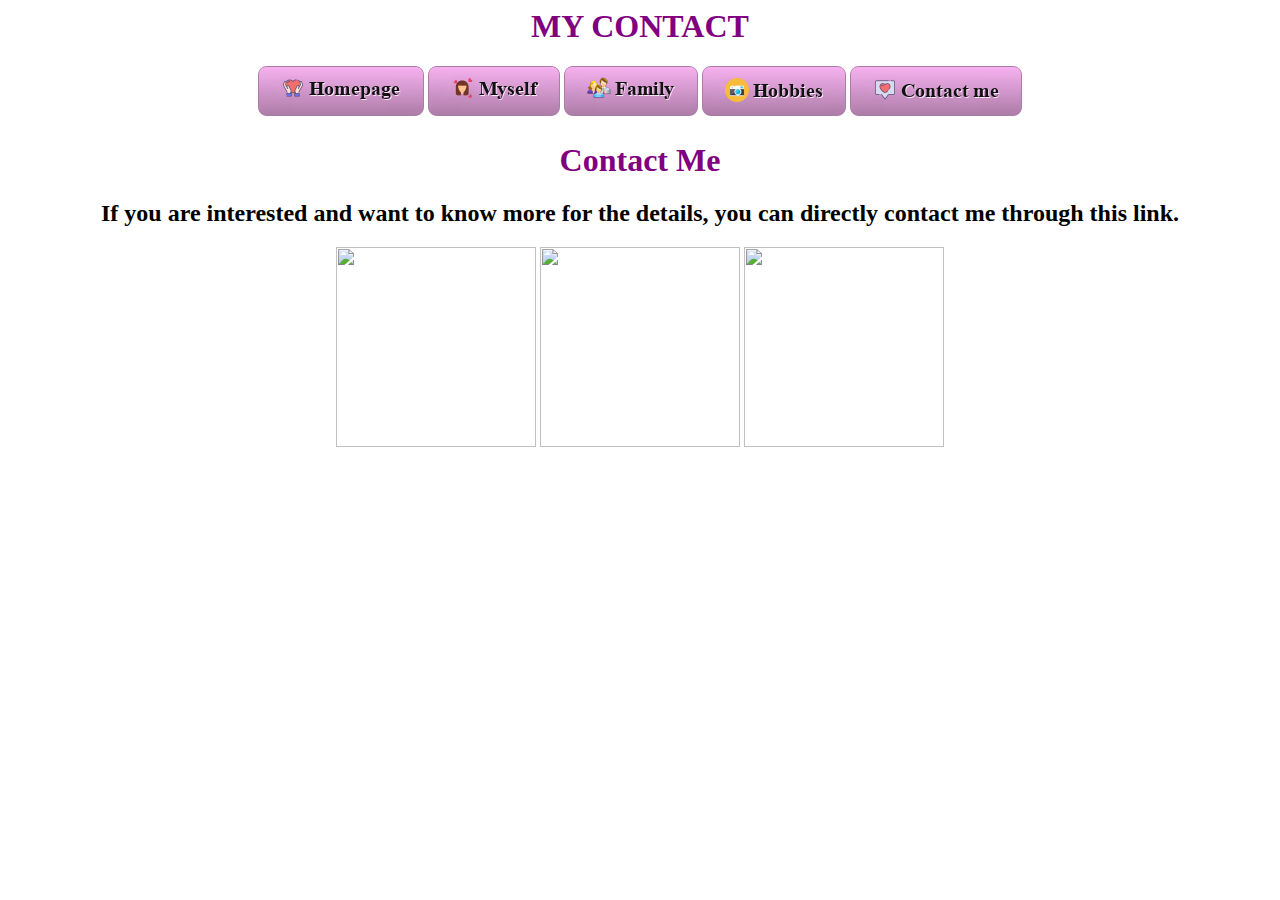
==== contactme.html @ 6cd3e588 "Create contactme.html" ====
<html>
	<head>
		<title>Contact</title>
	</head>
<body background="a.gif">
<center><h1 style="color: purple">MY CONTACT</h1>

<!--external links-->


<a href="index.html"><img src="1.png"></a>
<a href="myself.html"><img src="2.png"></a>
<a href="family.html"><img src="3.png"></a>
<a href="hobbies.html"><img src="4.png"></a>
<a href="contactme.html"><img src="5.png"></a>

<h1 style="color: purple">Contact Me</h1>

<h2> If you are interested and want to know more for the details, you can directly contact me through this link.</h2>

	<a href="http://www.wasap.my/60169226715"><img src="ws.png"height="200px"></a>

	<a href="https://www.instagram.com/aishah_afz/"><img src="ig.png"height="200px"></a>

	<a href="https://www.facebook.com/aishah19/"><img src="fb.png"height="200px"></a></center>

</body>
</html>
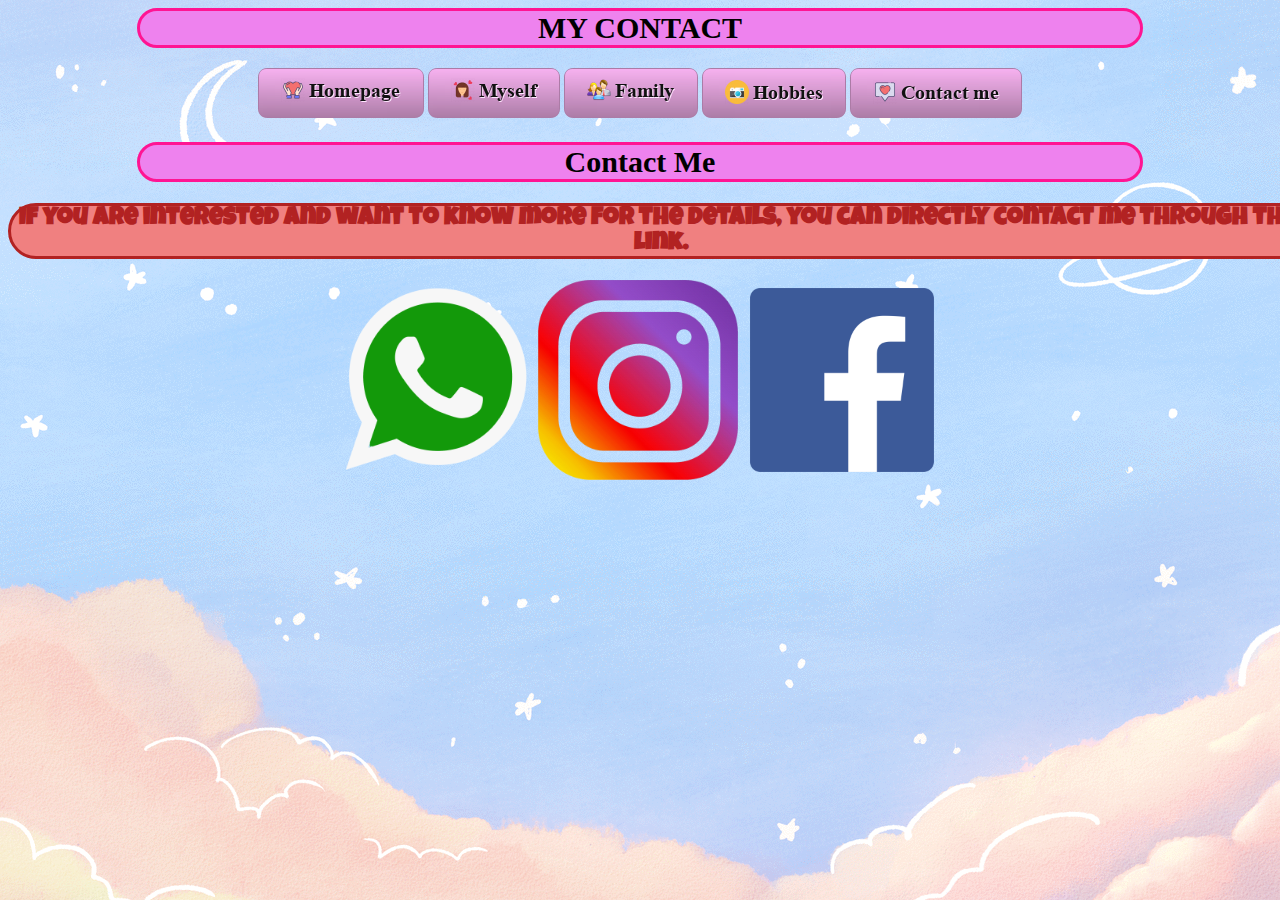
==== commit f1bd92b5: "Update contactme.html" ====
--- a/contactme.html
+++ b/contactme.html
@@ -1,9 +1,12 @@
 <html>
 	<head>
 		<title>Contact</title>
+		<link rel="stylesheet" href="style.css">
+		<link rel="preconnect" href="https://fonts.gstatic.com">
+<link href="https://fonts.googleapis.com/css2?family=Allura&family=Cookie&family=Euphoria+Script&family=Hi+Melody&family=Luckiest+Guy&family=Sacramento&display=swap" rel="stylesheet">
 	</head>
 <body background="a.gif">
-<center><h1 style="color: purple">MY CONTACT</h1>
+<center><h1>MY CONTACT</h1>
 
 <!--external links-->
 
@@ -14,7 +17,7 @@
 <a href="hobbies.html"><img src="4.png"></a>
 <a href="contactme.html"><img src="5.png"></a>
 
-<h1 style="color: purple">Contact Me</h1>
+<h1>Contact Me</h1>
 
 <h2> If you are interested and want to know more for the details, you can directly contact me through this link.</h2>
 
--- a/style.css
+++ b/style.css
@@ -0,0 +1,60 @@
+body
+{
+background-color:#DDA0DD;
+}
+
+h1
+{
+background-color: #EE82EE;
+width: 1000px;
+color: #8B008B
+font-family: 'Hi Melody', cursive;
+font-size: 30px;
+border: solid;
+border-color: #FF1493;
+border-radius: 50px;
+padding: 0px;
+}
+
+
+h2
+{
+background-color:#F08080;
+width: 1300px;
+color: #B22222;
+font-family: 'Luckiest Guy', cursive;
+font-size: 25px;
+border: solid;
+border-color: #B22222;
+border-radius: 50px;
+padding: 0px;
+}
+
+
+h3
+{
+background-color:#FF6347;
+width: 1300px;
+color: #B22222;
+font-family: 'Allura', cursive;
+font-size: 25px;
+}
+
+
+h4
+{
+background-color:#D8BFD8;
+width: 1300px;
+color: #DC143C;
+font-family: 'Sacramento', cursive;
+font-size: 20px;
+}
+
+p
+{
+background-color:#FFB6C1;
+width: 1300px;
+color: #C71585;
+font-family: 'Cookie', cursive;
+font-size: 20px;
+}
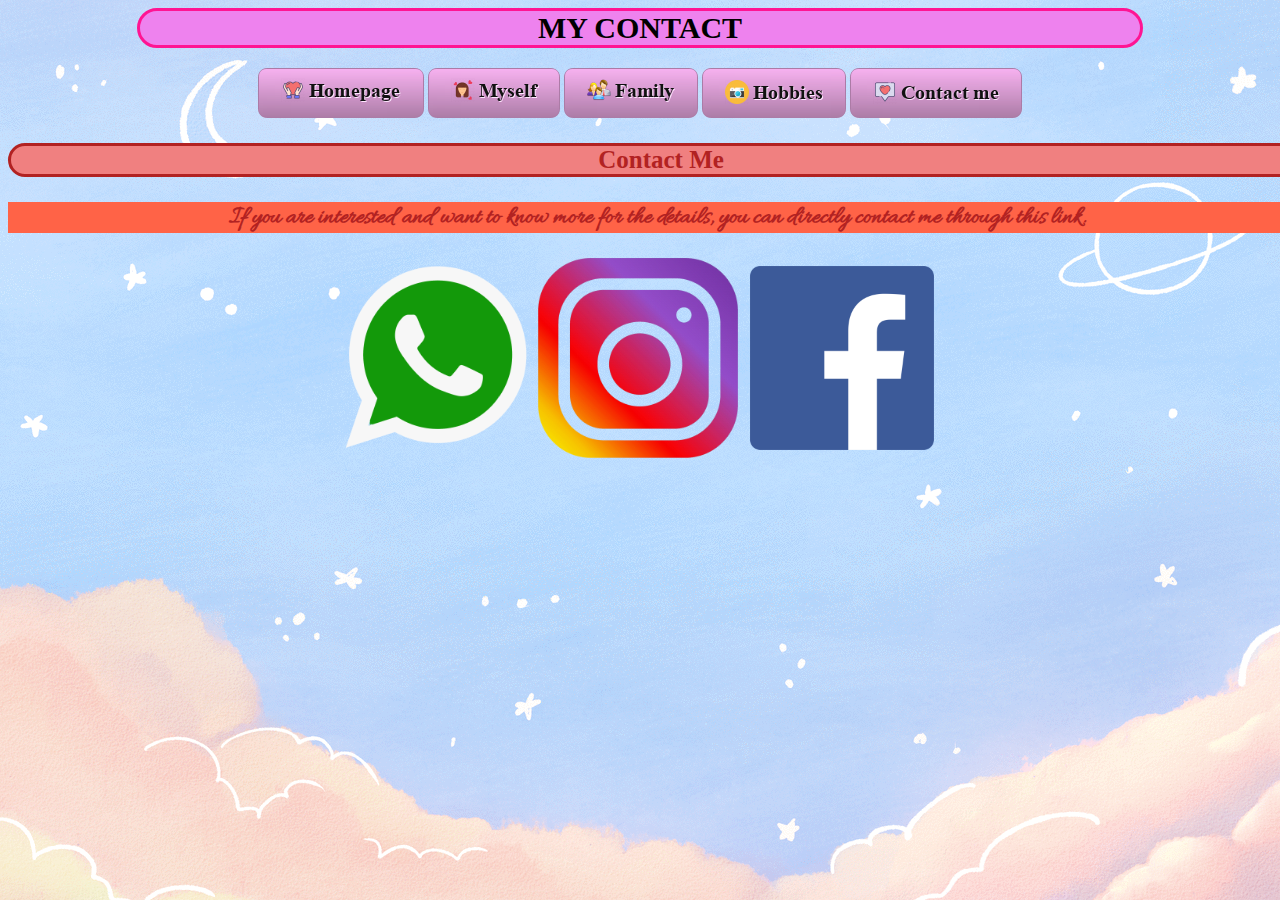
==== commit b6c79a8c: "Update contactme.html" ====
--- a/contactme.html
+++ b/contactme.html
@@ -3,7 +3,7 @@
 		<title>Contact</title>
 		<link rel="stylesheet" href="style.css">
 		<link rel="preconnect" href="https://fonts.gstatic.com">
-<link href="https://fonts.googleapis.com/css2?family=Allura&family=Cookie&family=Euphoria+Script&family=Hi+Melody&family=Luckiest+Guy&family=Sacramento&display=swap" rel="stylesheet">
+<link href="https://fonts.googleapis.com/css2?family=Allura&family=Charmonman:wght@700&family=Cookie&family=Delius+Unicase:wght@700&family=Hi+Melody&family=Mansalva&display=swap" rel="stylesheet">
 	</head>
 <body background="a.gif">
 <center><h1>MY CONTACT</h1>
@@ -17,9 +17,9 @@
 <a href="hobbies.html"><img src="4.png"></a>
 <a href="contactme.html"><img src="5.png"></a>
 
-<h1>Contact Me</h1>
+<h2>Contact Me</h2>
 
-<h2> If you are interested and want to know more for the details, you can directly contact me through this link.</h2>
+<h3> If you are interested and want to know more for the details, you can directly contact me through this link.</h3>
 
 	<a href="http://www.wasap.my/60169226715"><img src="ws.png"height="200px"></a>
 
